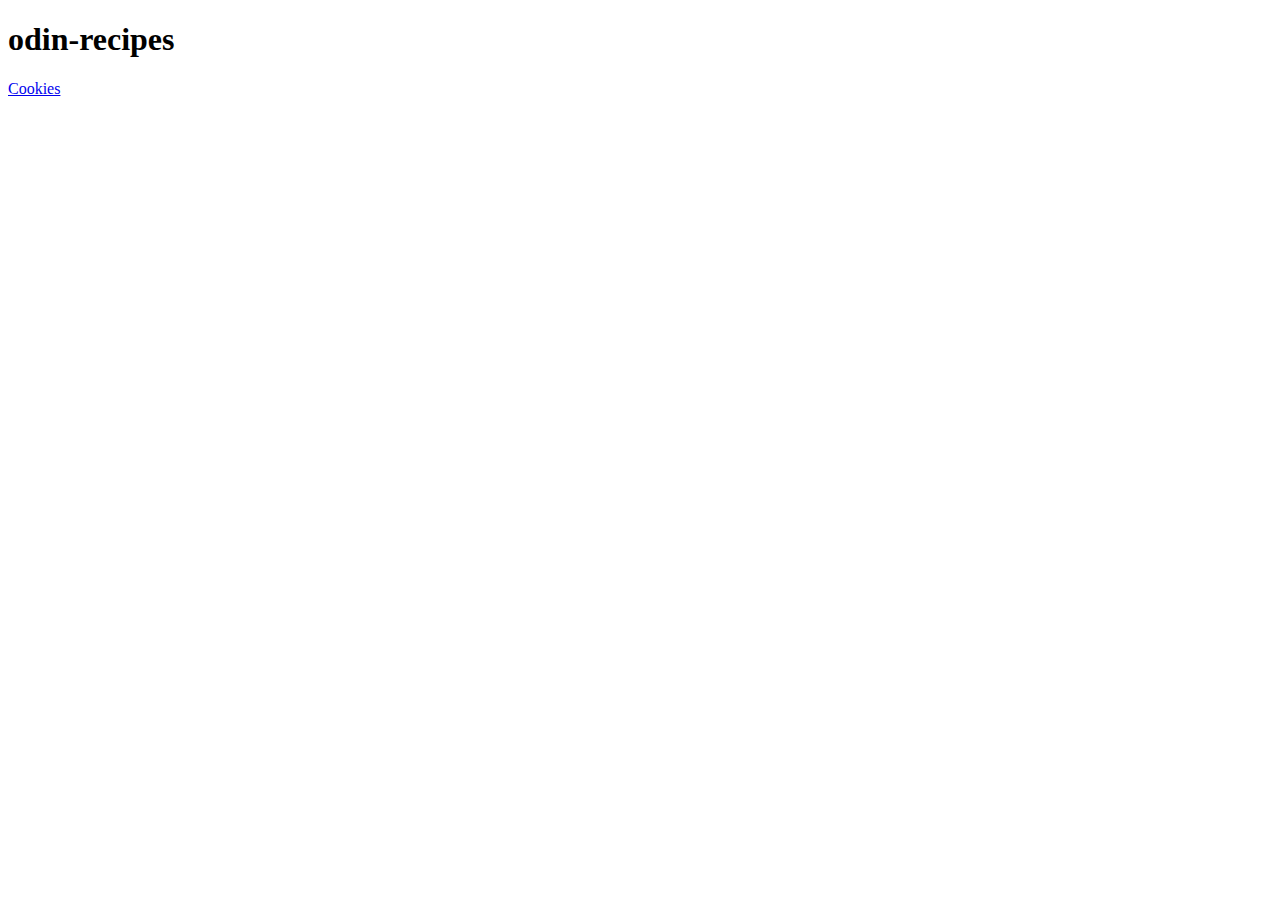
==== index.html @ 42c696fd "Created index.html, added a cookies recipes (cookies.html) and added image of cookies" ====
<!DOCTYPE html>

<html lang="en">
    <head>
        <meta charset="UTF-8">
        <title>Odin Recipes</title>
    </head>

    <body>
        <h1>odin-recipes</h1>
        <a href="./recipes/cookies.html">Cookies</a>
    </body>
</html>
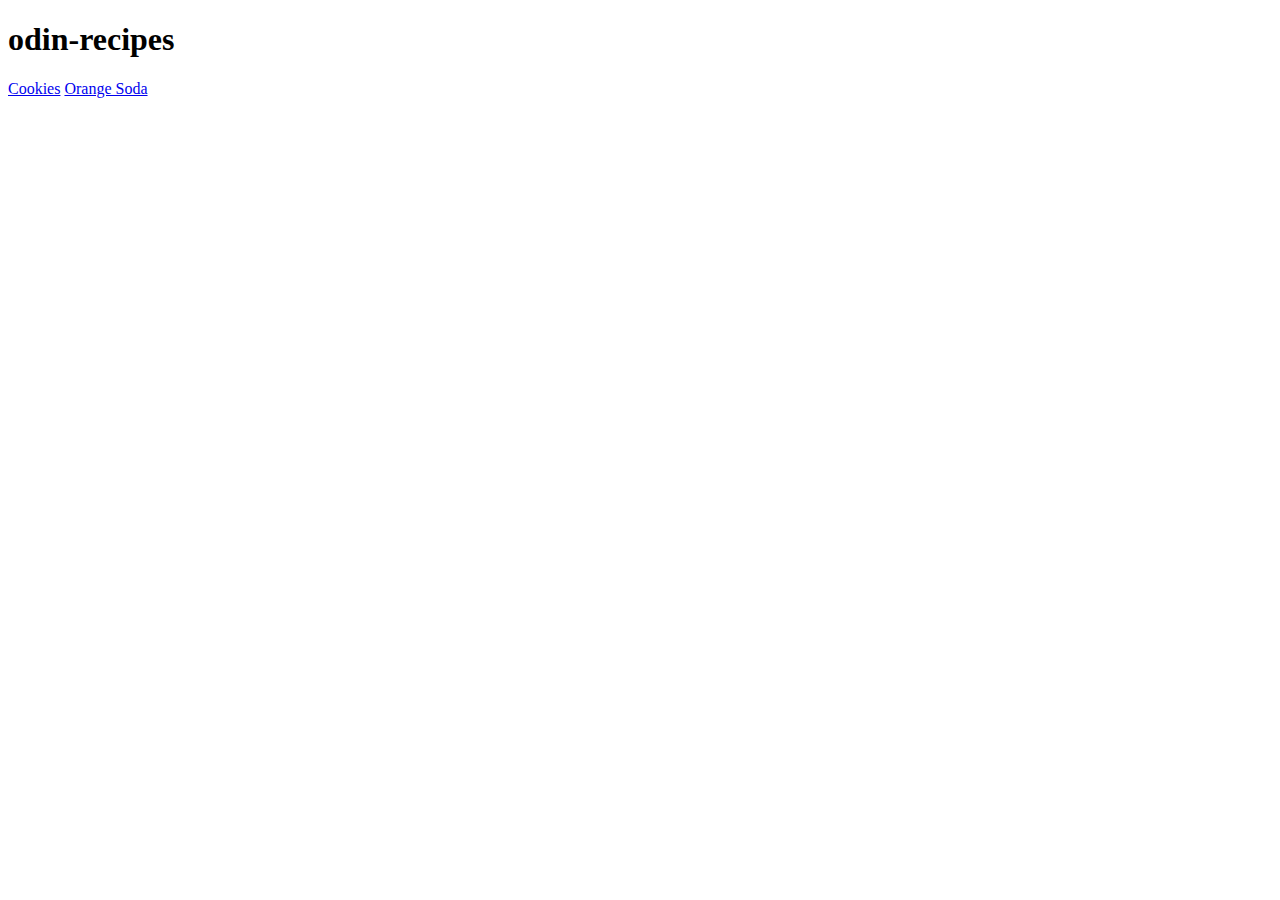
==== commit 3ef46745: "Added orange soda recipe to recipe list" ====
--- a/index.html
+++ b/index.html
@@ -9,5 +9,7 @@
     <body>
         <h1>odin-recipes</h1>
         <a href="./recipes/cookies.html">Cookies</a>
+
+        <a href="./recipes/soda.html">Orange Soda</a>
     </body>
 </html>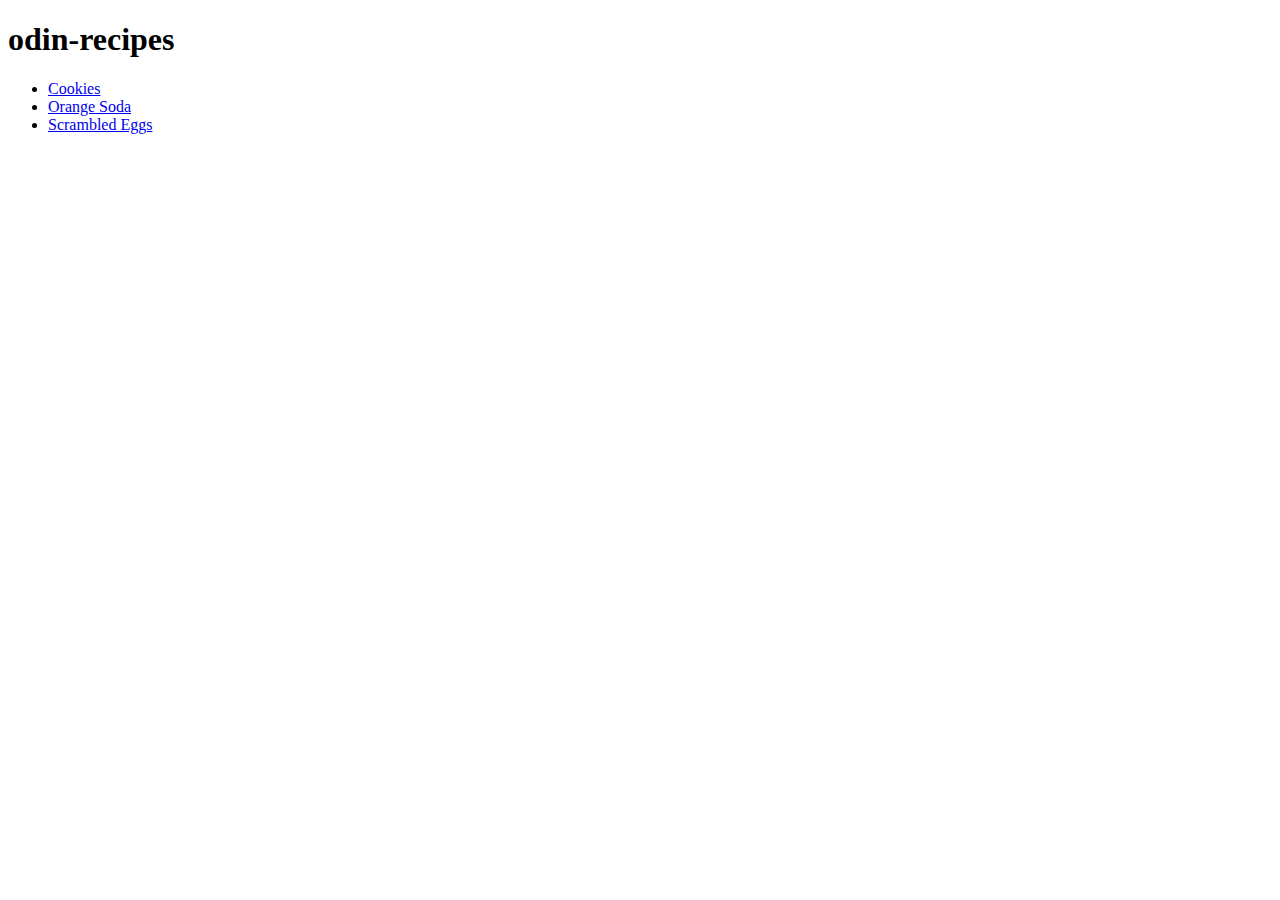
==== commit 8f655161: "Added new recipe, adjusted recipe list on home to display in a list" ====
--- a/index.html
+++ b/index.html
@@ -8,8 +8,12 @@
 
     <body>
         <h1>odin-recipes</h1>
-        <a href="./recipes/cookies.html">Cookies</a>
+        <ul>
+            <li><a href="./recipes/cookies.html">Cookies</a></li>
 
-        <a href="./recipes/soda.html">Orange Soda</a>
+            <li><a href="./recipes/soda.html">Orange Soda</a></li>
+
+            <li><a href="./recipes/scrambledeggs.html">Scrambled Eggs</a></li>
+        </ul>
     </body>
 </html>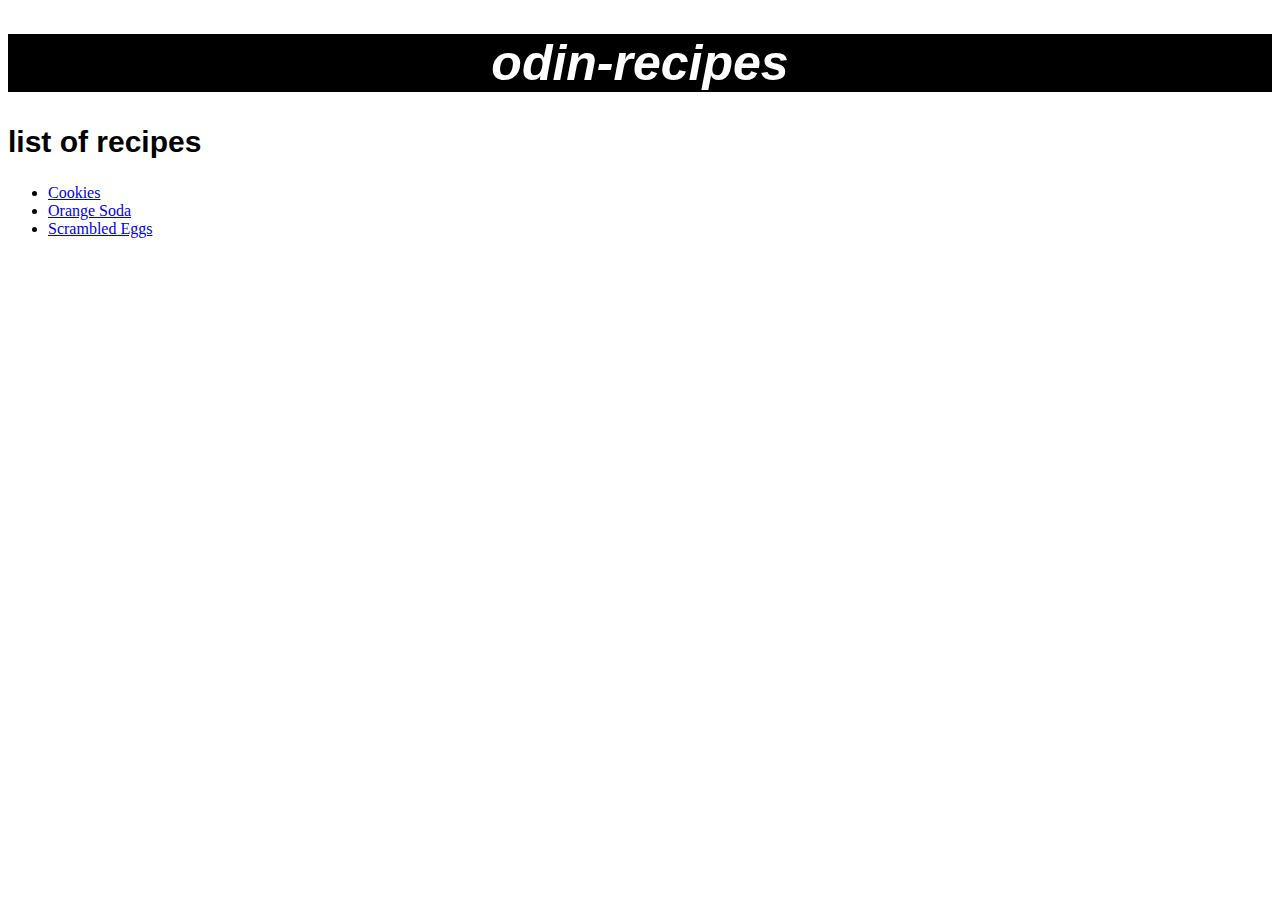
==== commit d1dbea1a: "CSS implementation" ====
--- a/index.html
+++ b/index.html
@@ -4,10 +4,12 @@
     <head>
         <meta charset="UTF-8">
         <title>Odin Recipes</title>
+        <link rel="stylesheet" href="stylesheets/index-styles.css">
     </head>
 
     <body>
-        <h1>odin-recipes</h1>
+        <h1 id="mainheader"><em>odin-recipes</em></h1>
+        <h2 id="listheader">list of recipes</h2>
         <ul>
             <li><a href="./recipes/cookies.html">Cookies</a></li>
 
--- a/stylesheets/index-styles.css
+++ b/stylesheets/index-styles.css
@@ -0,0 +1,16 @@
+#mainheader{
+    text-align:center;
+    color:white;
+    background-color:black;
+    font-family:cursive,"Brush Script MT", sans-serif;
+    font-size:50px
+}
+
+#mainheader,
+#listheader {
+    font-family:cursive,"Brush Script MT", sans-serif;
+}
+
+#listheader{
+    font-size:30px;
+}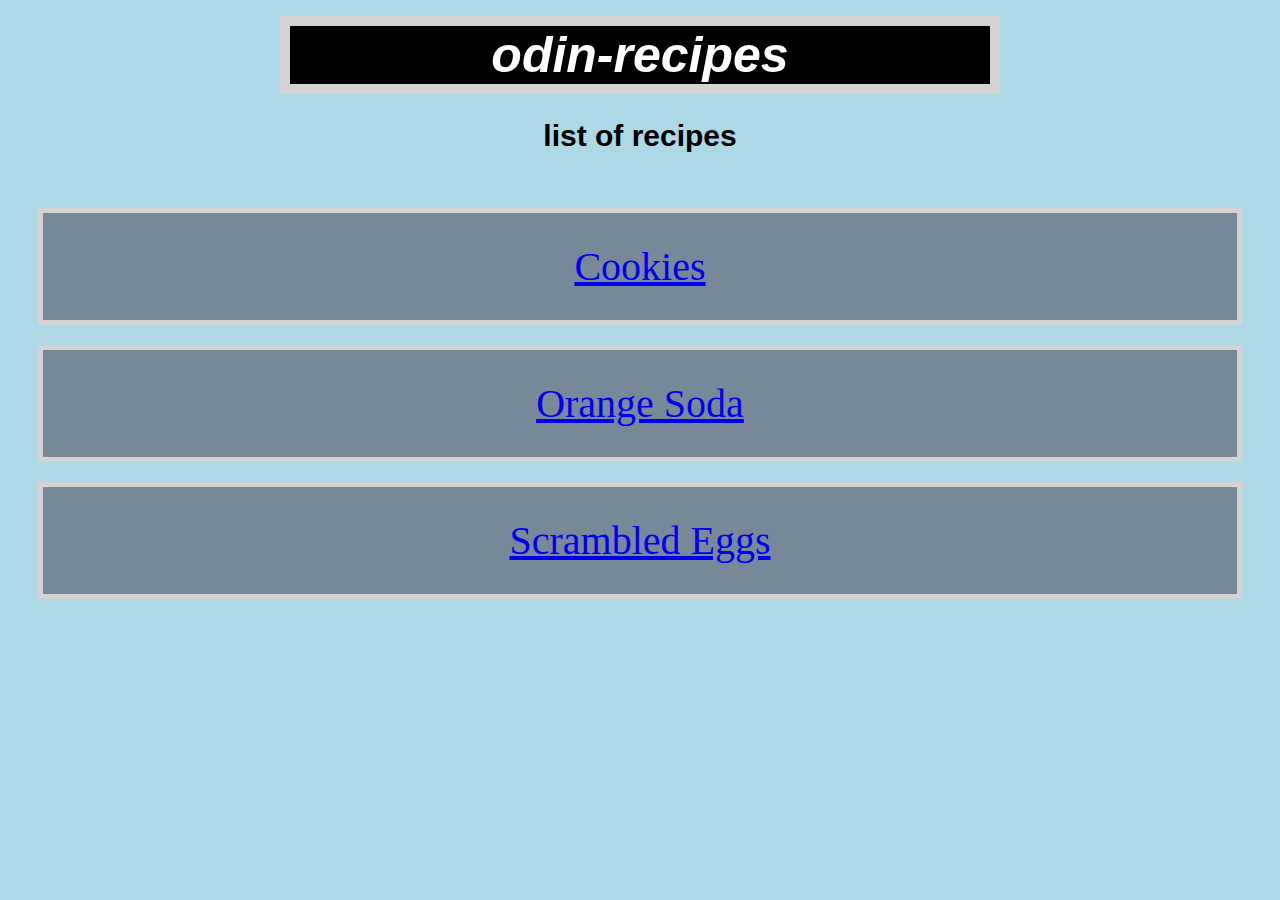
==== commit b4d9392a: "CSS Implementation #2" ====
--- a/index.html
+++ b/index.html
@@ -7,15 +7,19 @@
         <link rel="stylesheet" href="stylesheets/index-styles.css">
     </head>
 
-    <body>
+    <body class="body">
         <h1 id="mainheader"><em>odin-recipes</em></h1>
-        <h2 id="listheader">list of recipes</h2>
-        <ul>
-            <li><a href="./recipes/cookies.html">Cookies</a></li>
+        <div class="headertwo">
+            <h2 id="listheader">list of recipes</h2>
+        </div>
+        <div class="listdiv">    
+            <ul class="list">
+                <li><a href="./recipes/cookies.html">Cookies</a></li>
 
-            <li><a href="./recipes/soda.html">Orange Soda</a></li>
+                <li><a href="./recipes/soda.html">Orange Soda</a></li>
 
-            <li><a href="./recipes/scrambledeggs.html">Scrambled Eggs</a></li>
-        </ul>
+                <li><a href="./recipes/scrambledeggs.html">Scrambled Eggs</a></li>
+            </ul>
+        </div>
     </body>
 </html>--- a/stylesheets/index-styles.css
+++ b/stylesheets/index-styles.css
@@ -3,7 +3,11 @@
     color:white;
     background-color:black;
     font-family:cursive,"Brush Script MT", sans-serif;
-    font-size:50px
+    font-size:50px;
+    margin:16px auto;
+    width:700px;
+    height:auto;
+    border:10px solid lightgray;
 }
 
 #mainheader,
@@ -13,4 +17,39 @@
 
 #listheader{
     font-size:30px;
+    text-align:center;
+    
+    
+}
+
+.listdiv{
+    text-align:center;
+}
+
+.list{
+    display:block;
+    margin: 16px auto;
+    width:200;
+    padding:10px;
+    text-align:center;
+
+}
+
+ul{
+    text-align:left;
+    list-style-type:none;
+}
+
+li{
+    width:200;
+    height:auto;
+    font-size: 40px;
+    background-color: lightslategray;
+    padding: 30px;
+    margin: 20px;
+    border: 5px solid lightgray;
+}
+
+.body{
+    background-color: lightblue;
 }